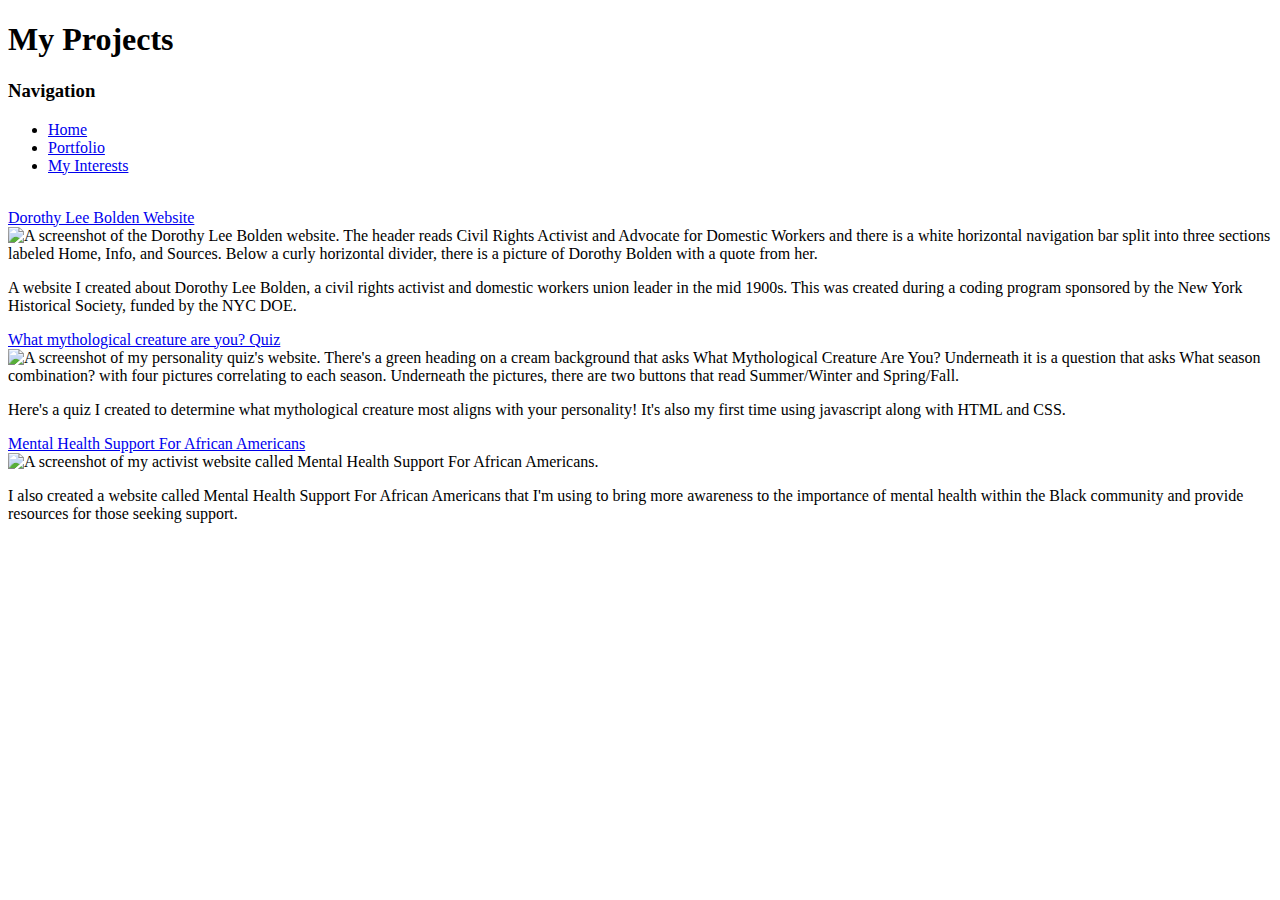
==== portfolio.html @ abecd6dc "Update portfolio.html" ====
<!DOCTYPE html>
<html>
  <head>
    <title>My Portfolio</title>
    <meta charset="utf-8" />
	  <meta http-equiv="X-UA-Compatible" content="IE=edge" />
	  <meta name="viewport" content="width=device-width, initial-scale=1" />

	  <!-- link the webpage's stylesheet -->
	  <link rel="stylesheet" href="/style.css" />

	  <!-- link the webpage's JavaScript file -->
	  <script src="/script.js" defer></script>
  </head>
  
  <body>
    <h1>My Projects</h1>

     <h3> Navigation </h3>
        <div class="navbar">
          <ul>
            <li><a href="index.html">Home</a></li>
            <li><a href="portfolio.html">Portfolio</a></li>
            <li><a href="interests.html">My Interests</a></li>
          </ul>
        </div>
        <br>

    <a href="https://dorothy-lee-bolden-website.nyhstechscholar.repl.co/index.html">Dorothy Lee Bolden Website</a> 
    <br> 
    <img id= "dorothy" src="dorothy.PNG" alt= "A screenshot of the Dorothy Lee Bolden website. The header reads Civil Rights Activist and Advocate for Domestic Workers and there is a white horizontal navigation bar split into three sections labeled Home, Info, and Sources. Below a curly horizontal divider, there is a picture of Dorothy Bolden with a quote from her.">
    <p> A website I created about Dorothy Lee Bolden, a civil rights activist and domestic workers union leader in the mid 1900s. This was created during a coding program sponsored by the New York Historical Society, funded by the NYC DOE. </p> 

    <a href="https://musas-personality-quiz.musayerohjbah.repl.co/"> What mythological creature are you? Quiz </a> 
    <br> 
    <img id= "personalityquiz" src="e.PNG" alt= "A screenshot of my personality quiz's website. There's a green heading on a cream background that asks What Mythological Creature Are You? Underneath it is a question that asks What season combination? with four pictures correlating to each season. Underneath the pictures, there are two buttons that read Summer/Winter and Spring/Fall.">
    <p> Here's a quiz I created to determine what mythological creature most aligns with your personality! It's also my first time using javascript along with HTML and CSS. </p> 

    <a href="https://mental-health-support-for-african-americans.musayerohjbah.repl.co/index.html">Mental Health Support For African Americans </a>
    <br> 
    <img id="mentalhealth" src="mentalhealth.PNG" alt="A screenshot of my activist website called Mental Health Support For African Americans."> 
    <p> I also created a website called Mental Health Support For African Americans that I'm using to bring more awareness to the importance of mental health within the Black community and provide resources for those seeking support. </p> 
    
    
  </body>
</html>
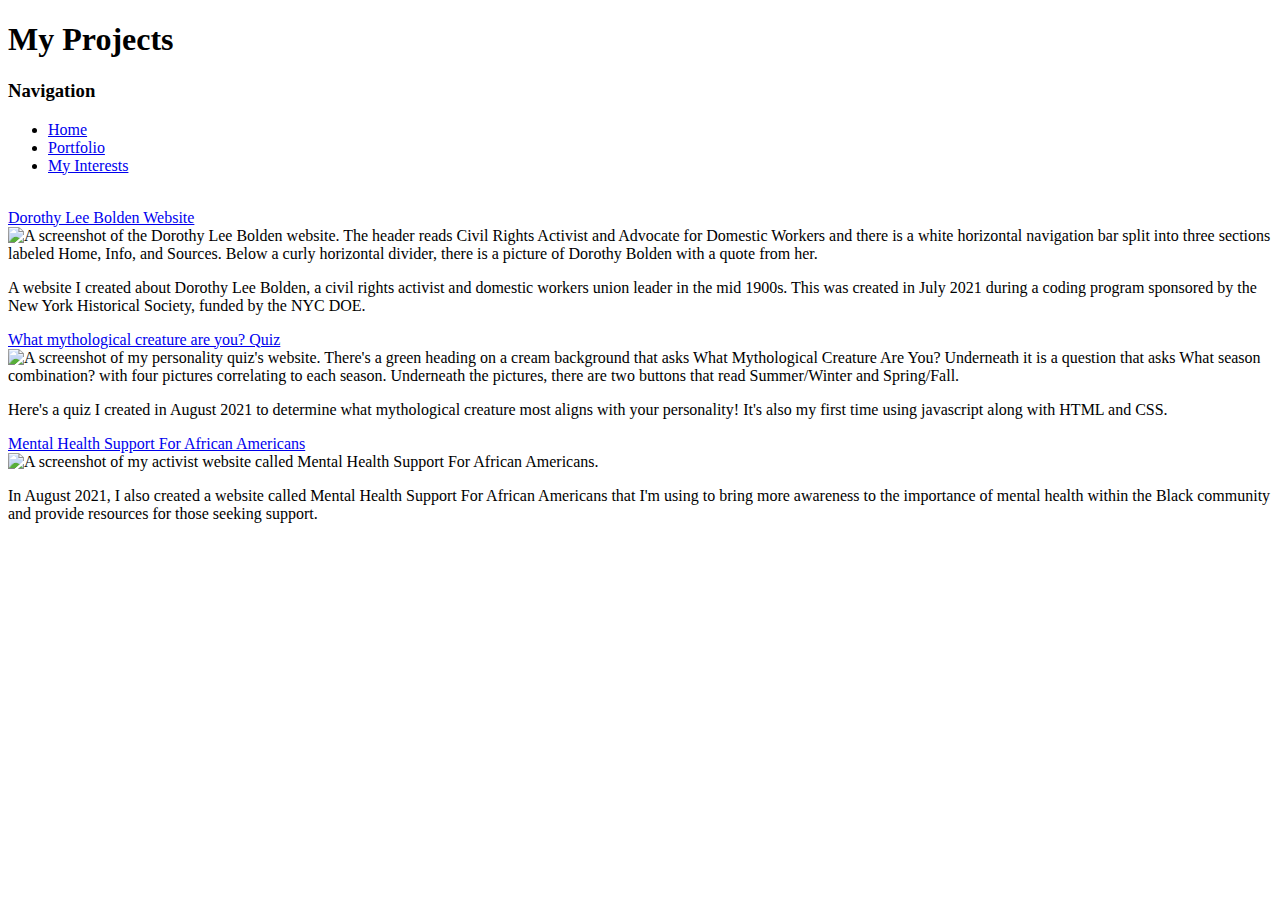
==== commit 36b29b8c: "Update portfolio.html" ====
--- a/portfolio.html
+++ b/portfolio.html
@@ -25,21 +25,23 @@
           </ul>
         </div>
         <br>
-
+	
+	  
+	
     <a href="https://dorothy-lee-bolden-website.nyhstechscholar.repl.co/index.html">Dorothy Lee Bolden Website</a> 
     <br> 
     <img id= "dorothy" src="dorothy.PNG" alt= "A screenshot of the Dorothy Lee Bolden website. The header reads Civil Rights Activist and Advocate for Domestic Workers and there is a white horizontal navigation bar split into three sections labeled Home, Info, and Sources. Below a curly horizontal divider, there is a picture of Dorothy Bolden with a quote from her.">
-    <p> A website I created about Dorothy Lee Bolden, a civil rights activist and domestic workers union leader in the mid 1900s. This was created during a coding program sponsored by the New York Historical Society, funded by the NYC DOE. </p> 
+    <p> A website I created about Dorothy Lee Bolden, a civil rights activist and domestic workers union leader in the mid 1900s. This was created in July 2021 during a coding program sponsored by the New York Historical Society, funded by the NYC DOE. </p> 
 
     <a href="https://musas-personality-quiz.musayerohjbah.repl.co/"> What mythological creature are you? Quiz </a> 
     <br> 
     <img id= "personalityquiz" src="e.PNG" alt= "A screenshot of my personality quiz's website. There's a green heading on a cream background that asks What Mythological Creature Are You? Underneath it is a question that asks What season combination? with four pictures correlating to each season. Underneath the pictures, there are two buttons that read Summer/Winter and Spring/Fall.">
-    <p> Here's a quiz I created to determine what mythological creature most aligns with your personality! It's also my first time using javascript along with HTML and CSS. </p> 
+    <p> Here's a quiz I created in August 2021 to determine what mythological creature most aligns with your personality! It's also my first time using javascript along with HTML and CSS. </p> 
 
     <a href="https://mental-health-support-for-african-americans.musayerohjbah.repl.co/index.html">Mental Health Support For African Americans </a>
     <br> 
     <img id="mentalhealth" src="mentalhealth.PNG" alt="A screenshot of my activist website called Mental Health Support For African Americans."> 
-    <p> I also created a website called Mental Health Support For African Americans that I'm using to bring more awareness to the importance of mental health within the Black community and provide resources for those seeking support. </p> 
+    <p> In August 2021, I also created a website called Mental Health Support For African Americans that I'm using to bring more awareness to the importance of mental health within the Black community and provide resources for those seeking support. </p> 
     
     
   </body>
